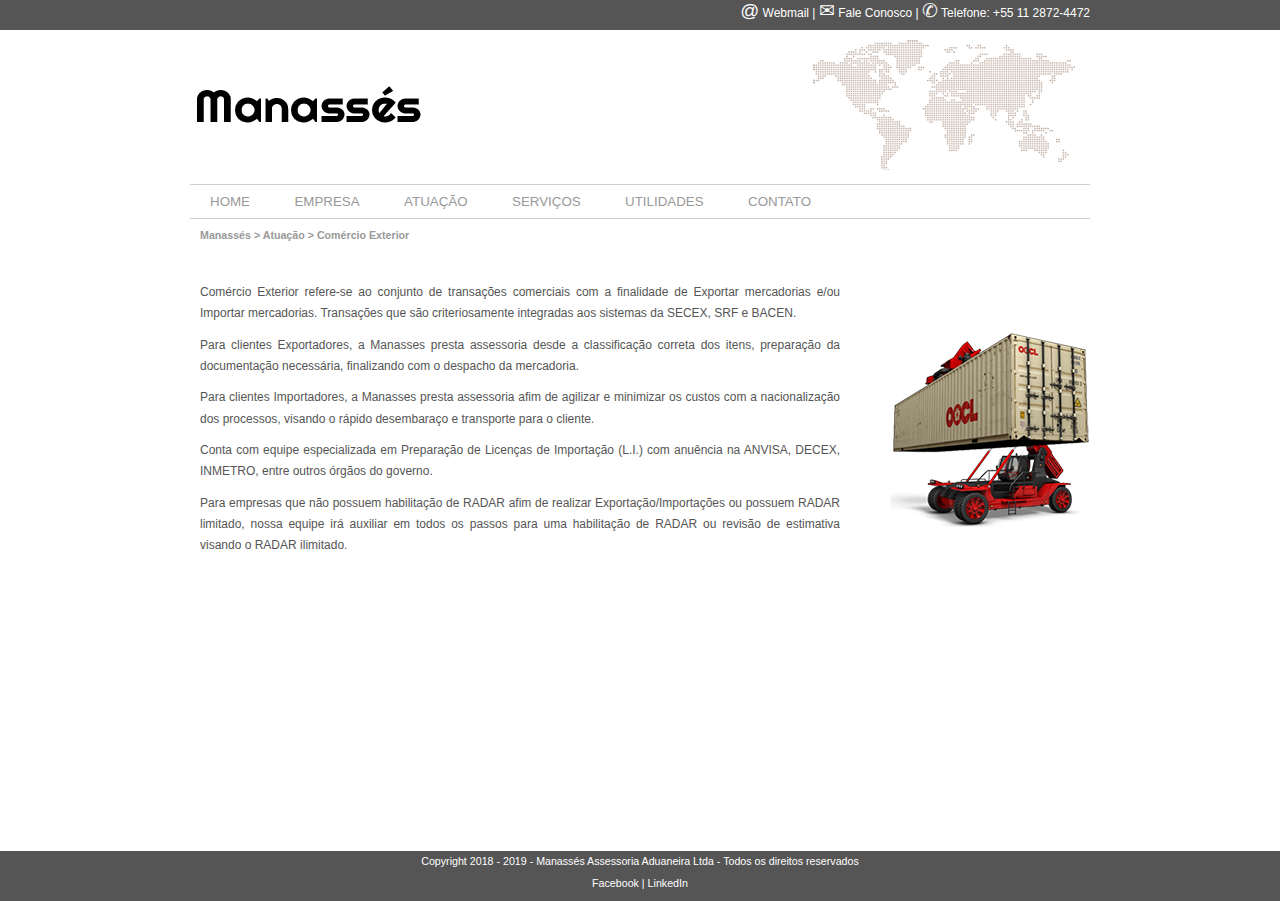
==== comex.html @ a6d41afa "commit site todo" ====
<!DOCTYPE html>
<html lang="pt-br">
    <head>
        <title>Manassés</title>
        <meta charset="UTF-8"/>
        <link rel="icon" href="_imagens/favicon.png" sizes="16x16" type="image/png">
        <link rel="stylesheet" type="text/css" href="_css/slider.css"/>
        <link rel="stylesheet" type="text/css" href="_css/estilo.css"/>
        <link rel="stylesheet" type="text/css" href="_css/textos.css">
        <link rel="stylesheet" type="text/css" href="_css/cotacao.css"/>
        <script type="text/javascript" src="_javascript/jquery.js"></script>
        <script type="text/javascript" src="_javascript/slider.js"></script>
        <script type="text/javascript" src="_javascript/submenu.js"></script>
        <script type="text/javascript" src="_javascript/cotacao.js"></script>
        <script type="text/javascript" src="https://ajax.googleapis.com/ajax/libs/jquery/1.8.3/jquery.min.js"></script>
    </head>
    <body>

        <div id="faixatopo">
            <header id="tamanhofaixatopo">
                <p class="textotopo"><span>@</span> <a href="http://www.manassesassessoria.com.br/webmail" target="_blank">Webmail</a> | <span>&#9993;</span> <a href="contato.html">Fale Conosco</a> | <span>&#9990;</span> Telefone: +55 11 2872-4472</p>
                <div id="moedas"></div>
                <div id="info2"></div>
            </header>
        </div>

        <div class="geral">
            <div id="topo">
                <header>
                    <figure class="logo">
                        <a href="index.html"><img src="_imagens/img_manasses_logo.png"/></a> <img id="mapa" src="_imagens/img_mapa.png"/>
                    </figure>
                    <img id="icone" src="_imagens/img_comex.png">
                    <nav id="menu">
                        <h1 class="menutitulo">Menu Príncipak</h1>
                        <ul class="menup">
                            <li><a href="index.html">Home</a></li>
                            <li><a href="empresa.html">Empresa</a></li>
                            <li><a href="#">Atuação</a>
                                <ul class="smenu1">
                                    <li><a href="comex.html">Comércio Exterior</a></li>
                                    <li><a href="transporte.html">Transporte</a></li>
                                </ul>
                            </li>
                            <li><a href="">Serviços</a>
                                <ul class="smenu2">
                                    <li><a href="exportacao.html">Exportação</a></li>
                                    <li><a href="importacao.html">Importação</a></li>
                                    <li><a href="radar.html">Radar</a></li>
                                </ul>
                            </li>
                            <li><a href="#">Utilidades</a>
                                <ul class="smenu2">
                                    <li><a href="cotacao.html">Cotação</a></li>
                                    <li><a href="formularios.html">Formulários</a></li>
                                </ul>
                            </li>
                            <li><a href="contato.html">Contato</a></li>
                        </ul>
                    </nav>
                </header>
            </div>

            <div id="corpo">
                <h4>Manassés > Atuação > Comércio Exterior</h4>
                <section><br/><br/>
<!--     <h1>Nossa Empresa</h3>     -->
                    <p>Comércio Exterior refere-se ao conjunto de transações comerciais com a finalidade de Exportar mercadorias e/ou Importar mercadorias. Transações que são criteriosamente integradas aos sistemas da SECEX, SRF e BACEN.</p>
                    <p>Para clientes Exportadores, a Manasses presta assessoria desde a classificação correta dos itens, preparação da documentação necessária, finalizando com o despacho da mercadoria.</p>
                    <p>Para clientes Importadores, a Manasses presta assessoria afim de agilizar e minimizar os custos com a nacionalização dos processos, visando o rápido desembaraço e transporte para o cliente.</p>
                    <p>Conta com equipe especializada em Preparação de Licenças de Importação (L.I.) com anuência na ANVISA, DECEX, INMETRO, entre outros órgãos do governo.</p>
                    <p>Para empresas que não possuem habilitação de RADAR afim de realizar Exportação/Importações ou possuem RADAR limitado, nossa equipe irá auxiliar em todos os passos para uma habilitação de RADAR ou revisão de estimativa visando o RADAR ilimitado.</p>
                </section><br/><br/>
            </div>
                <br/><br/>
                <div id="rodape">
                    <footer id="tamanhorodape">
                        <p class="textorodape">Copyright 2018 - 2019 - Manassés Assessoria Aduaneira Ltda - Todos os direitos reservados<br/>
                            <a href="https://www.facebook.com" target="_blank">Facebook</a> | 
                            <a href="https://www.linkedin.com" target="_blank">LinkedIn</a>
                        </p>
                    </footer>
                </div>
            </div>
        </div>
    </body>
</html>
---- _css/slider.css ----
@charset "UTF-8";
* {margin: 0px; padding: 0px;}

section#galeria {
    background: #ffffff;
    width: 900px;
    height: 400px;
    display: block;
    overflow: hidden;
    /*box-shadow: 0px 0px 15px #999999;*/  /* SOMBRA */
    margin: 0px auto;
}

/* --- BOTÃO ESQUERDA ---*/
section#galeria section#botaoe {
    display: none;
    position: absolute;
    margin: 175px 0px 0px 5px;
    z-index: 500;
}
section#galeria section#botaoe a {
    /*background: #333333;*/
    width: 50px;
    height: 48px;
    display: inline-block;
    text-align: center;
    line-height: 35px;
    font-family: bold Arial, "Helvetica Neue", Helvetica, sans-serif;
    font-size: 50pt;
    color: #ffffff;
    text-decoration: none;
    opacity: 0.7;
}
section#galeria section#botaoe a:hover {
    /*background: #555555;*/
    opacity: 1;
    text-shadow: 1px 1px 5px black;
}

/* --- BOTÃO DIREITA ---*/
section#galeria section#botaod {
    display: none;
    position: absolute;
    margin: 175px 0px 0px 845px;
    z-index: 500;
}
section#galeria section#botaod a {
    /*background: #333333;*/
    width: 50px;
    height: 48px;
    display: inline-block;
    text-align: center;
    line-height: 35px;
    font-family: bold Arial, "Helvetica Neue", Helvetica, sans-serif;
    font-size: 50pt;
    color: #ffffff;
    text-decoration: none;
    opacity: 0.7;
}
section#galeria section#botaod a:hover {
    /*background: #555555;*/
    opacity: 1;
    text-shadow: 1px 1px 5px black;
}

section#galeria ul.ulslider {
    list-style: none;
    display: table;
    position: relative;
}
section#galeria ul.ulslider li.lislider{
    width: 900px;
    height: 400px;
    display: inline-block;
    position: relative;
}
section#galeria ul.ulslider li.lislider img {
    width: 100%;
    height: 100%;
}
section#galeria ul.ulslider li.lislider span {
    font-family: bold Verdana, sans-serif;
    font-size: 18pt;
    background: rgba(0,0,0,0.7); 
    color: #ffffff;
    width: auto;
    display: table;
    position: absolute;
    bottom: 0;
    margin: 0px 0px 15px 12px;
    padding: 5px;
}
---- _css/estilo.css ----
﻿@charset "UTF-8";

/* ---------- FORMATAÇÃO GERAL ---------- */

html, body {height: 98.4%}
body {
    font-family: Verdana, sans-serif;
    font-size: 12pt;
}
div.geral{
    min-height: 100%;
    position: relative;
    width: 100%;
}
div#topo {
    margin: 0px auto 0px auto;
    padding: 10px 10px 10px 10px;
    width: 900px;
    position: relative;
    z-index: 9999;
}
div#faixatopo {
    margin: 0px;
    padding: 0px;
    width: 100%;
    height: 30px;
    line-height: 30px;
    background-color: #555; /*#3078cd*/
    font-family: bold Verdana, sans-serif;
    font-size: 10pt;
    color: #ffffff;
}
div#corpo {
    width: 900px;
    margin: 0px auto;
    padding: 0px;
    position: relative;
}
div#corpo img.sombra {
    margin: 0px ;
    padding: 0px ;
}
header#tamanhofaixatopo {
    width: 900px;
    margin: 0px auto 0px auto;
}
p.textotopo {
    margin: 0px auto 0px auto;
    float: right;
    color: #ffffff;
}
p.textotopo span {
    color: #fcfcfc;
    margin: 0px;
    padding: 0px;
    font-family: bold Verdana, sans-serif;
    font-size: 14pt;
}

/* ---------- FORMATAÇÃO LOGO ---------- */
figure.logo {
    margin: 0px 0px 10px 0px;
}
img#mapa {
    float: right;
}
div#faixatopo a {
    color: #ffffff;
    text-decoration: none;
}

/* ---------- FORMATAÇÃO MENU ---------- */
nav#menu h1 {
    display: none;
}
nav#menu ul.menup {
    list-style: none;
    text-transform: uppercase;
    border-top: 1px solid #cecece;
    border-bottom: 1px solid #cecece;
}
nav#menu ul.menup li {
    margin: 0px 0px 0px 0px;
    display: inline-block;
    position: relative;
}
nav#menu ul.menup a {
    font-size: 10pt;
    border-top: 1px solid rgba(0,0,0,0.0);
    border-bottom: 1px solid rgba(0,0,0,0.0);
    margin: 0px;
    padding: 8px 20px;
    display: block;
    text-decoration: none;
    color: #999999;
}
nav#menu ul.menup a:hover {
    border-top: 1px solid #0e4f3d;
    border-bottom: 1px solid #0e4f3d;
    color: #0e4f3d;
}
/* ---------- FORMATAÇÃO SUBMENU ---------- */
nav#menu ul.menup ul {
    display: none;
    list-style: none;
    position: absolute;
    padding: 0px;
    box-shadow: 0px 2px 3px rgba(0,0,0,0.7);
}
nav#menu ul.smenu1 li {
    width: 185px;
    float: left;
}
nav#menu ul.smenu2 li {
    width: 140px;
    float: left;
}
nav#menu ul.menup ul a {
    background-color: #0e4f3d;
    color: #ffffff;
    border: none;
    transition: all .3s;
}
nav#menu ul.menup ul a:hover {
    /*background-color: #ffff00;*/
    background-color: #fcfcfc;
    color: #0e4f3d;
    border: none;
    transition: all .3s;
}

/* ---------- FORMATAÇÃO CORPO ---------- */
p{
    font-family: Verdana, sans-serif;
    font-size: 9pt;
    color: #555555;
    text-align: justify;
    line-height: 16pt;
}
h1 {
    font-family: bold Verdana, sans-serif;
    font-size: 14pt;
}
h2 {
    text-transform: uppercase;
    font-family: bold Verdana, sans-serif;
    font-size: 14pt;
    color: #0e4f3d;
0e4f3d}
h3 {
    text-transform: uppercase;
    font-family: bold Verdana, sans-serif;
    font-size: 13pt;
    color: #0e4f3d;
}
h4 {
    margin-left: 10px;
    font-family: bold Verdana, sans-serif;
    font-size: 8pt;
    color: #999999;
}
h5 {
    text-transform: uppercase;
    font-family: bold Verdana, sans-serif;
    font-size: 10pt;
    color: #0e4f3d;
    background-color: #fcfcfc;
    border: 1px solid #cecece;
    padding: 2px;
    width: 200px;
}
td {
    width: 300px;
    text-align: center;
    margin: 20px;
    padding: 20px 0px;
    border: 1px solid #cecece;
    border-radius: 10px;
    background-image: linear-gradient(to bottom, #fefefe, #dedede, #fefefe);
    box-shadow: 1px 2px 3px rgba(0,0,0,.2);
}
td p {
    font-family: Verdana, sans-serif;
    font-size: 10pt;
    width: 260px;
    margin: 0px 10px 0px 10px;
    text-align: center;
}
td span {
    font-family: bold Verdana, sans-serif;
    font-size: 8pt;
    color: #0e4f3d;
}
td span a {
    text-decoration: none;
    color: #47a571;
}
td span a:hover {
    text-decoration: underline;
    color: #47a571;
    font-style: italic;
}
input {
    font-family: Verdana, sans-serif;
    font-size: 10pt;
    font-style: italic;
    width: 290px
}
input#env {
    background-color: #0e4f3d;
    color: #FFFFFF;
    width: 60px;
    margin-top: 15px;
}
input#env:hover{
    background-color: #FFFF00;
    color: #0e4f3d;
}
textarea {
    font-family: Verdana, sans-serif;
    font-size: 10pt;
    font-style: italic;
    min-width: 290px;
    max-width: 290px;
    min-height: 57px;
    max-height: 57px;
}

/* ---------- FORMATAÇÃO RODAPÉ ---------- */
div#rodape {
    position: absolute;
    bottom: 0px;
    width: 100%;
    height: 50px;
    line-height: 25px;
    background-color: #555555; /*#3078cd*/
    color: #ffffff;
    margin: auto 0px 0px 0px;
    padding: 0px;
    font-family: bold Verdana, sans-serif;
    font-size: 10pt;

}
footer#tamanhorodape {
    width: 900px;
    margin: 0px auto;
}
p.textorodape {
    font-family: Verdana, sans-serif;
    font-size: 8pt;
    margin: 0px auto;
    text-align: center;
    color: #ffffff;
}
footer#tamanhorodape a {
    text-decoration: none;
    font-family: bold Verdana, sans-serif;
    font-size: 8pt;
    color: #ffffff;
}
footer#tamanhorodape a:hover {
    text-decoration: underline;
}
---- _css/textos.css ----
@charset "UTF-8";


img#icone {
    position: absolute;
    left: 710px;
    top: 300px;
}
section {
    margin-left: 10px;
    display: block;
    width: 650px;
    position: relative;
}
section p {
    padding: 5px 10px 5px 0px;
}
section p li {
    font-family: Verdana, sans-serif;
    font-size: 10pt;
}
aside {}

section ul li {
    margin: 0px 0px 0px 50px;
    list-style-type: circle;
}
table td p {
    width: 200px;
    margin: 0px ;
    text-align: center;
}
---- _css/cotacao.css ----
div#moedas p{
    font-family: Verdana, sans-serif;
    font-size: 11px;
    color: #ffffff;
    line-height: 30px;
}
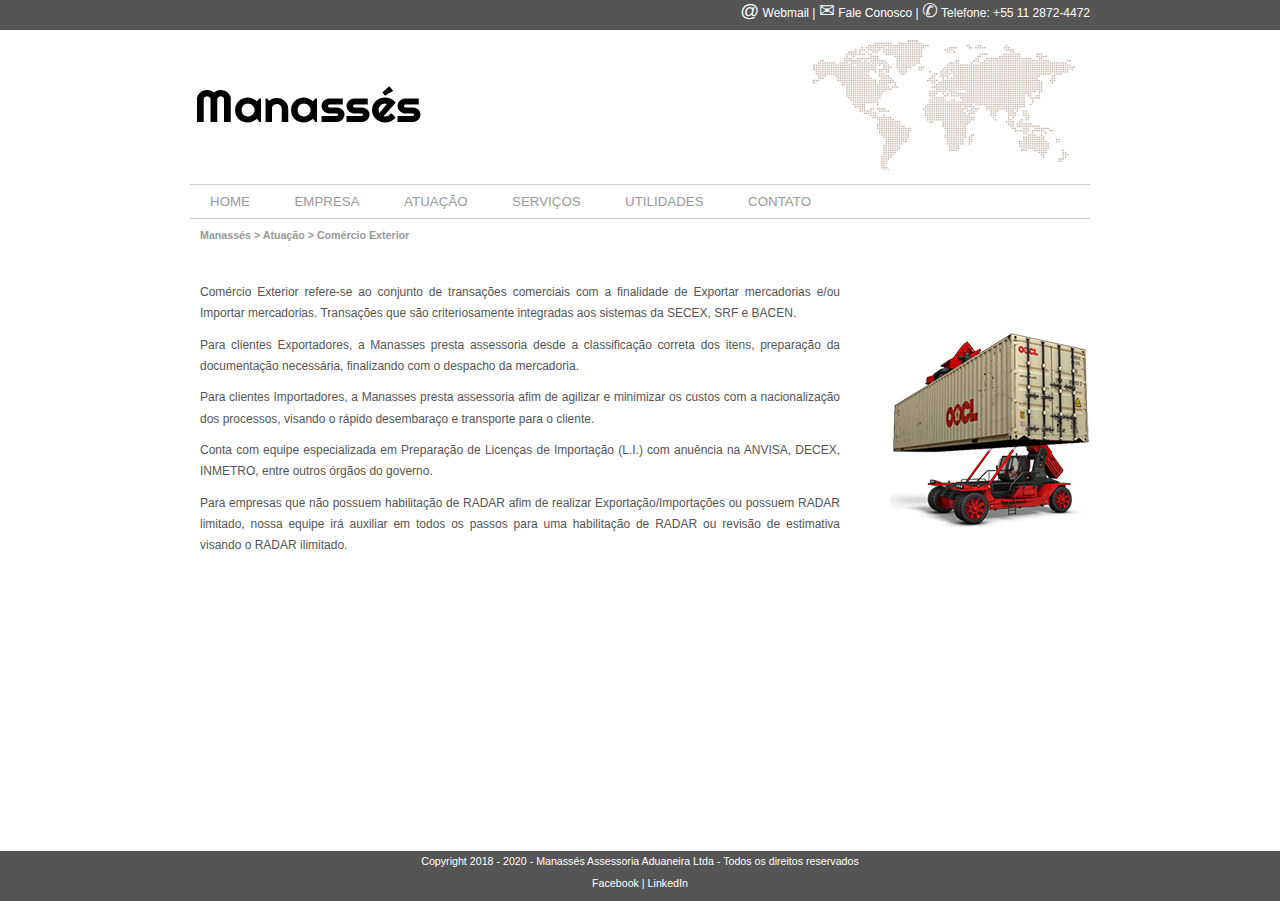
==== commit ad48cd00: "Alteração do Rodapé" ====
--- a/comex.html
+++ b/comex.html
@@ -75,7 +75,7 @@
                 <br/><br/>
                 <div id="rodape">
                     <footer id="tamanhorodape">
-                        <p class="textorodape">Copyright 2018 - 2019 - Manassés Assessoria Aduaneira Ltda - Todos os direitos reservados<br/>
+                        <p class="textorodape">Copyright 2018 - 2020 - Manassés Assessoria Aduaneira Ltda - Todos os direitos reservados<br/>
                             <a href="https://www.facebook.com" target="_blank">Facebook</a> | 
                             <a href="https://www.linkedin.com" target="_blank">LinkedIn</a>
                         </p>
